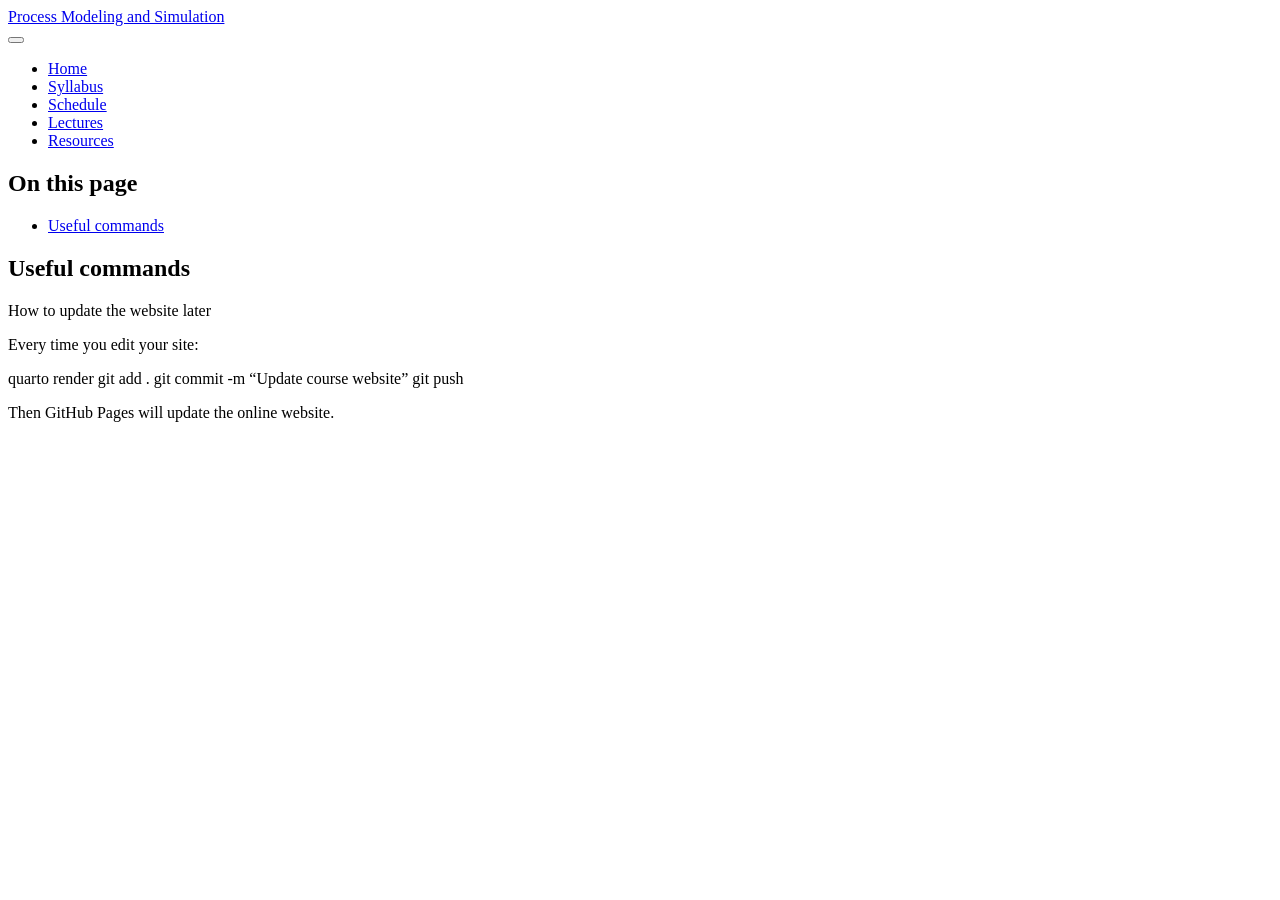
==== docs/commands-notes.html @ 620fe8c4 "Update course website" ====
<!DOCTYPE html>
<html xmlns="http://www.w3.org/1999/xhtml" lang="en" xml:lang="en"><head>

<meta charset="utf-8">
<meta name="generator" content="quarto-1.9.38">

<meta name="viewport" content="width=device-width, initial-scale=1.0, user-scalable=yes">


<title>commands-notes – Process Modeling and Simulation</title>
<style>
/* Default styles provided by pandoc.
** See https://pandoc.org/MANUAL.html#variables-for-html for config info.
*/
code{white-space: pre-wrap;}
span.smallcaps{font-variant: small-caps;}
div.columns{display: flex; gap: min(4vw, 1.5em);}
div.column{flex: auto; overflow-x: auto;}
div.hanging-indent{margin-left: 1.5em; text-indent: -1.5em;}
ul.task-list{list-style: none;}
ul.task-list li input[type="checkbox"] {
  width: 0.8em;
  margin: 0 0.8em 0.2em -1em; /* quarto-specific, see https://github.com/quarto-dev/quarto-cli/issues/4556 */ 
  vertical-align: middle;
}
</style>


<script src="site_libs/quarto-nav/quarto-nav.js"></script>
<script src="site_libs/quarto-nav/headroom.min.js"></script>
<script src="site_libs/clipboard/clipboard.min.js"></script>
<script src="site_libs/quarto-search/autocomplete.umd.js"></script>
<script src="site_libs/quarto-search/fuse.min.js"></script>
<script src="site_libs/quarto-search/quarto-search.js"></script>
<meta name="quarto:offset" content="./">
<script src="site_libs/quarto-html/quarto.js" type="module"></script>
<script src="site_libs/quarto-html/tabsets/tabsets.js" type="module"></script>
<script src="site_libs/quarto-html/popper.min.js"></script>
<script src="site_libs/quarto-html/tippy.umd.min.js"></script>
<script src="site_libs/quarto-html/anchor.min.js"></script>
<link href="site_libs/quarto-html/tippy.css" rel="stylesheet">
<link href="site_libs/quarto-html/quarto-syntax-highlighting-15634bcf2e68342d4ad2dfa704d543f6.css" rel="stylesheet" id="quarto-text-highlighting-styles">
<script src="site_libs/bootstrap/bootstrap.min.js"></script>
<link href="site_libs/bootstrap/bootstrap-icons.css" rel="stylesheet">
<link href="site_libs/bootstrap/bootstrap-f6192f952b710caf306f09b1c26b01a8.min.css" rel="stylesheet" append-hash="true" id="quarto-bootstrap" data-mode="light">
<script id="quarto-search-options" type="application/json">{
  "location": "navbar",
  "copy-button": false,
  "collapse-after": 3,
  "panel-placement": "end",
  "type": "overlay",
  "limit": 50,
  "keyboard-shortcut": [
    "f",
    "/",
    "s"
  ],
  "show-item-context": false,
  "language": {
    "search-no-results-text": "No results",
    "search-matching-documents-text": "matching documents",
    "search-copy-link-title": "Copy link to search",
    "search-hide-matches-text": "Hide additional matches",
    "search-more-match-text": "more match in this document",
    "search-more-matches-text": "more matches in this document",
    "search-clear-button-title": "Clear",
    "search-text-placeholder": "",
    "search-detached-cancel-button-title": "Cancel",
    "search-submit-button-title": "Submit",
    "search-label": "Search"
  }
}</script>


</head>

<body class="nav-fixed quarto-light">

<div id="quarto-search-results"></div>
  <header id="quarto-header" class="headroom fixed-top">
    <nav class="navbar navbar-expand-lg " data-bs-theme="dark">
      <div class="navbar-container container-fluid">
      <div class="navbar-brand-container mx-auto">
    <a class="navbar-brand" href="./index.html">
    <span class="navbar-title">Process Modeling and Simulation</span>
    </a>
  </div>
            <div id="quarto-search" class="" title="Search"></div>
          <button class="navbar-toggler" type="button" data-bs-toggle="collapse" data-bs-target="#navbarCollapse" aria-controls="navbarCollapse" role="menu" aria-expanded="false" aria-label="Toggle navigation" onclick="if (window.quartoToggleHeadroom) { window.quartoToggleHeadroom(); }">
  <span class="navbar-toggler-icon"></span>
</button>
          <div class="collapse navbar-collapse" id="navbarCollapse">
            <ul class="navbar-nav navbar-nav-scroll me-auto">
  <li class="nav-item">
    <a class="nav-link" href="./index.html"> 
<span class="menu-text">Home</span></a>
  </li>  
  <li class="nav-item">
    <a class="nav-link" href="./syllabus.html"> 
<span class="menu-text">Syllabus</span></a>
  </li>  
  <li class="nav-item">
    <a class="nav-link" href="./schedule.html"> 
<span class="menu-text">Schedule</span></a>
  </li>  
  <li class="nav-item">
    <a class="nav-link" href="./lectures.html"> 
<span class="menu-text">Lectures</span></a>
  </li>  
  <li class="nav-item">
    <a class="nav-link" href="./resources.html"> 
<span class="menu-text">Resources</span></a>
  </li>  
</ul>
          </div> <!-- /navcollapse -->
            <div class="quarto-navbar-tools">
</div>
      </div> <!-- /container-fluid -->
    </nav>
</header>
<!-- content -->
<div id="quarto-content" class="quarto-container page-columns page-rows-contents page-layout-full page-navbar">
<!-- sidebar -->
<!-- margin-sidebar -->
    <div id="quarto-margin-sidebar" class="sidebar margin-sidebar">
        <nav id="TOC" role="doc-toc" class="toc-active">
    <h2 id="toc-title">On this page</h2>
   
  <ul>
  <li><a href="#useful-commands" id="toc-useful-commands" class="nav-link active" data-scroll-target="#useful-commands">Useful commands</a></li>
  </ul>
</nav>
    </div>
<!-- main -->
<main class="content column-page-left" id="quarto-document-content"><header id="title-block-header" class="quarto-title-block"></header>




<section id="useful-commands" class="level1">
<h1>Useful commands</h1>
<p>How to update the website later</p>
<p>Every time you edit your site:</p>
<p>quarto render git add . git commit -m “Update course website” git push</p>
<p>Then GitHub Pages will update the online website.</p>


</section>

</main> <!-- /main -->
<script id="quarto-html-after-body" type="application/javascript">
  window.document.addEventListener("DOMContentLoaded", function (event) {
    const icon = "";
    const anchorJS = new window.AnchorJS();
    anchorJS.options = {
      placement: 'right',
      icon: icon
    };
    anchorJS.add('.anchored');
    const isCodeAnnotation = (el) => {
      for (const clz of el.classList) {
        if (clz.startsWith('code-annotation-')) {                     
          return true;
        }
      }
      return false;
    }
    const onCopySuccess = function(e) {
      // button target
      const button = e.trigger;
      // don't keep focus
      button.blur();
      // flash "checked"
      button.classList.add('code-copy-button-checked');
      var currentTitle = button.getAttribute("title");
      button.setAttribute("title", "Copied!");
      let tooltip;
      if (window.bootstrap) {
        button.setAttribute("data-bs-toggle", "tooltip");
        button.setAttribute("data-bs-placement", "left");
        button.setAttribute("data-bs-title", "Copied!");
        tooltip = new bootstrap.Tooltip(button, 
          { trigger: "manual", 
            customClass: "code-copy-button-tooltip",
            offset: [0, -8]});
        tooltip.show();    
      }
      setTimeout(function() {
        if (tooltip) {
          tooltip.hide();
          button.removeAttribute("data-bs-title");
          button.removeAttribute("data-bs-toggle");
          button.removeAttribute("data-bs-placement");
        }
        button.setAttribute("title", currentTitle);
        button.classList.remove('code-copy-button-checked');
      }, 1000);
      // clear code selection
      e.clearSelection();
    }
    const getTextToCopy = function(trigger) {
      const outerScaffold = trigger.parentElement.cloneNode(true);
      const codeEl = outerScaffold.querySelector('code');
      for (const childEl of codeEl.children) {
        if (isCodeAnnotation(childEl)) {
          childEl.remove();
        }
      }
      return codeEl.innerText;
    }
    const clipboard = new window.ClipboardJS('.code-copy-button:not([data-in-quarto-modal])', {
      text: getTextToCopy
    });
    clipboard.on('success', onCopySuccess);
    if (window.document.getElementById('quarto-embedded-source-code-modal')) {
      const clipboardModal = new window.ClipboardJS('.code-copy-button[data-in-quarto-modal]', {
        text: getTextToCopy,
        container: window.document.getElementById('quarto-embedded-source-code-modal')
      });
      clipboardModal.on('success', onCopySuccess);
    }
      var localhostRegex = new RegExp(/^(?:http|https):\/\/localhost\:?[0-9]*\//);
      var mailtoRegex = new RegExp(/^mailto:/);
        var filterRegex = new RegExp('/' + window.location.host + '/');
      var isInternal = (href) => {
          return filterRegex.test(href) || localhostRegex.test(href) || mailtoRegex.test(href);
      }
      // Inspect non-navigation links and adorn them if external
     var links = window.document.querySelectorAll('a[href]:not(.nav-link):not(.navbar-brand):not(.toc-action):not(.sidebar-link):not(.sidebar-item-toggle):not(.pagination-link):not(.no-external):not([aria-hidden]):not(.dropdown-item):not(.quarto-navigation-tool):not(.about-link)');
      for (var i=0; i<links.length; i++) {
        const link = links[i];
        if (!isInternal(link.href)) {
          // undo the damage that might have been done by quarto-nav.js in the case of
          // links that we want to consider external
          if (link.dataset.originalHref !== undefined) {
            link.href = link.dataset.originalHref;
          }
        }
      }
    function tippyHover(el, contentFn, onTriggerFn, onUntriggerFn) {
      const config = {
        allowHTML: true,
        maxWidth: 500,
        delay: 100,
        arrow: false,
        appendTo: function(el) {
            return el.parentElement;
        },
        interactive: true,
        interactiveBorder: 10,
        theme: 'quarto',
        placement: 'bottom-start',
      };
      if (contentFn) {
        config.content = contentFn;
      }
      if (onTriggerFn) {
        config.onTrigger = onTriggerFn;
      }
      if (onUntriggerFn) {
        config.onUntrigger = onUntriggerFn;
      }
      window.tippy(el, config); 
    }
    const noterefs = window.document.querySelectorAll('a[role="doc-noteref"]');
    for (var i=0; i<noterefs.length; i++) {
      const ref = noterefs[i];
      tippyHover(ref, function() {
        // use id or data attribute instead here
        let href = ref.getAttribute('data-footnote-href') || ref.getAttribute('href');
        try { href = new URL(href).hash; } catch {}
        const id = href.replace(/^#\/?/, "");
        const note = window.document.getElementById(id);
        if (note) {
          return note.innerHTML;
        } else {
          return "";
        }
      });
    }
    const xrefs = window.document.querySelectorAll('a.quarto-xref');
    const processXRef = (id, note) => {
      // Strip column container classes
      const stripColumnClz = (el) => {
        el.classList.remove("page-full", "page-columns");
        if (el.children) {
          for (const child of el.children) {
            stripColumnClz(child);
          }
        }
      }
      stripColumnClz(note)
      if (id === null || id.startsWith('sec-')) {
        // Special case sections, only their first couple elements
        const container = document.createElement("div");
        if (note.children && note.children.length > 2) {
          container.appendChild(note.children[0].cloneNode(true));
          for (let i = 1; i < note.children.length; i++) {
            const child = note.children[i];
            if (child.tagName === "P" && child.innerText === "") {
              continue;
            } else {
              container.appendChild(child.cloneNode(true));
              break;
            }
          }
          if (window.Quarto?.typesetMath) {
            window.Quarto.typesetMath(container);
          }
          return container.innerHTML
        } else {
          if (window.Quarto?.typesetMath) {
            window.Quarto.typesetMath(note);
          }
          return note.innerHTML;
        }
      } else {
        // Remove any anchor links if they are present
        const anchorLink = note.querySelector('a.anchorjs-link');
        if (anchorLink) {
          anchorLink.remove();
        }
        if (window.Quarto?.typesetMath) {
          window.Quarto.typesetMath(note);
        }
        if (note.classList.contains("callout")) {
          return note.outerHTML;
        } else {
          return note.innerHTML;
        }
      }
    }
    for (var i=0; i<xrefs.length; i++) {
      const xref = xrefs[i];
      tippyHover(xref, undefined, function(instance) {
        instance.disable();
        let url = xref.getAttribute('href');
        let hash = undefined; 
        if (url.startsWith('#')) {
          hash = url;
        } else {
          try { hash = new URL(url).hash; } catch {}
        }
        if (hash) {
          const id = hash.replace(/^#\/?/, "");
          const note = window.document.getElementById(id);
          if (note !== null) {
            try {
              const html = processXRef(id, note.cloneNode(true));
              instance.setContent(html);
            } finally {
              instance.enable();
              instance.show();
            }
          } else {
            // See if we can fetch this
            fetch(url.split('#')[0])
            .then(res => res.text())
            .then(html => {
              const parser = new DOMParser();
              const htmlDoc = parser.parseFromString(html, "text/html");
              const note = htmlDoc.getElementById(id);
              if (note !== null) {
                const html = processXRef(id, note);
                instance.setContent(html);
              } 
            }).finally(() => {
              instance.enable();
              instance.show();
            });
          }
        } else {
          // See if we can fetch a full url (with no hash to target)
          // This is a special case and we should probably do some content thinning / targeting
          fetch(url)
          .then(res => res.text())
          .then(html => {
            const parser = new DOMParser();
            const htmlDoc = parser.parseFromString(html, "text/html");
            const note = htmlDoc.querySelector('main.content');
            if (note !== null) {
              // This should only happen for chapter cross references
              // (since there is no id in the URL)
              // remove the first header
              if (note.children.length > 0 && note.children[0].tagName === "HEADER") {
                note.children[0].remove();
              }
              const html = processXRef(null, note);
              instance.setContent(html);
            } 
          }).finally(() => {
            instance.enable();
            instance.show();
          });
        }
      }, function(instance) {
      });
    }
        let selectedAnnoteEl;
        const selectorForAnnotation = ( cell, annotation) => {
          let cellAttr = 'data-code-cell="' + cell + '"';
          let lineAttr = 'data-code-annotation="' +  annotation + '"';
          const selector = 'span[' + cellAttr + '][' + lineAttr + ']';
          return selector;
        }
        const selectCodeLines = (annoteEl) => {
          const doc = window.document;
          const targetCell = annoteEl.getAttribute("data-target-cell");
          const targetAnnotation = annoteEl.getAttribute("data-target-annotation");
          const annoteSpan = window.document.querySelector(selectorForAnnotation(targetCell, targetAnnotation));
          const lines = annoteSpan.getAttribute("data-code-lines").split(",");
          const lineIds = lines.map((line) => {
            return targetCell + "-" + line;
          })
          let top = null;
          let height = null;
          let parent = null;
          if (lineIds.length > 0) {
              //compute the position of the single el (top and bottom and make a div)
              const el = window.document.getElementById(lineIds[0]);
              top = el.offsetTop;
              height = el.offsetHeight;
              parent = el.parentElement.parentElement;
            if (lineIds.length > 1) {
              const lastEl = window.document.getElementById(lineIds[lineIds.length - 1]);
              const bottom = lastEl.offsetTop + lastEl.offsetHeight;
              height = bottom - top;
            }
            if (top !== null && height !== null && parent !== null) {
              // cook up a div (if necessary) and position it 
              let div = window.document.getElementById("code-annotation-line-highlight");
              if (div === null) {
                div = window.document.createElement("div");
                div.setAttribute("id", "code-annotation-line-highlight");
                div.style.position = 'absolute';
                parent.appendChild(div);
              }
              div.style.top = top - 2 + "px";
              div.style.height = height + 4 + "px";
              div.style.left = 0;
              let gutterDiv = window.document.getElementById("code-annotation-line-highlight-gutter");
              if (gutterDiv === null) {
                gutterDiv = window.document.createElement("div");
                gutterDiv.setAttribute("id", "code-annotation-line-highlight-gutter");
                gutterDiv.style.position = 'absolute';
                const codeCell = window.document.getElementById(targetCell);
                const gutter = codeCell.querySelector('.code-annotation-gutter');
                gutter.appendChild(gutterDiv);
              }
              gutterDiv.style.top = top - 2 + "px";
              gutterDiv.style.height = height + 4 + "px";
            }
            selectedAnnoteEl = annoteEl;
          }
        };
        const unselectCodeLines = () => {
          const elementsIds = ["code-annotation-line-highlight", "code-annotation-line-highlight-gutter"];
          elementsIds.forEach((elId) => {
            const div = window.document.getElementById(elId);
            if (div) {
              div.remove();
            }
          });
          selectedAnnoteEl = undefined;
        };
          // Handle positioning of the toggle
      window.addEventListener(
        "resize",
        throttle(() => {
          elRect = undefined;
          if (selectedAnnoteEl) {
            selectCodeLines(selectedAnnoteEl);
          }
        }, 10)
      );
      function throttle(fn, ms) {
      let throttle = false;
      let timer;
        return (...args) => {
          if(!throttle) { // first call gets through
              fn.apply(this, args);
              throttle = true;
          } else { // all the others get throttled
              if(timer) clearTimeout(timer); // cancel #2
              timer = setTimeout(() => {
                fn.apply(this, args);
                timer = throttle = false;
              }, ms);
          }
        };
      }
        // Attach click handler to the DT
        const annoteDls = window.document.querySelectorAll('dt[data-target-cell]');
        for (const annoteDlNode of annoteDls) {
          annoteDlNode.addEventListener('click', (event) => {
            const clickedEl = event.target;
            if (clickedEl !== selectedAnnoteEl) {
              unselectCodeLines();
              const activeEl = window.document.querySelector('dt[data-target-cell].code-annotation-active');
              if (activeEl) {
                activeEl.classList.remove('code-annotation-active');
              }
              selectCodeLines(clickedEl);
              clickedEl.classList.add('code-annotation-active');
            } else {
              // Unselect the line
              unselectCodeLines();
              clickedEl.classList.remove('code-annotation-active');
            }
          });
        }
    const findCites = (el) => {
      const parentEl = el.parentElement;
      if (parentEl) {
        const cites = parentEl.dataset.cites;
        if (cites) {
          return {
            el,
            cites: cites.split(' ')
          };
        } else {
          return findCites(el.parentElement)
        }
      } else {
        return undefined;
      }
    };
    var bibliorefs = window.document.querySelectorAll('a[role="doc-biblioref"]');
    for (var i=0; i<bibliorefs.length; i++) {
      const ref = bibliorefs[i];
      const citeInfo = findCites(ref);
      if (citeInfo) {
        tippyHover(citeInfo.el, function() {
          var popup = window.document.createElement('div');
          citeInfo.cites.forEach(function(cite) {
            var citeDiv = window.document.createElement('div');
            citeDiv.classList.add('hanging-indent');
            citeDiv.classList.add('csl-entry');
            var biblioDiv = window.document.getElementById('ref-' + cite);
            if (biblioDiv) {
              citeDiv.innerHTML = biblioDiv.innerHTML;
            }
            popup.appendChild(citeDiv);
          });
          return popup.innerHTML;
        });
      }
    }
  });
  </script>
</div> <!-- /content -->




</body></html>
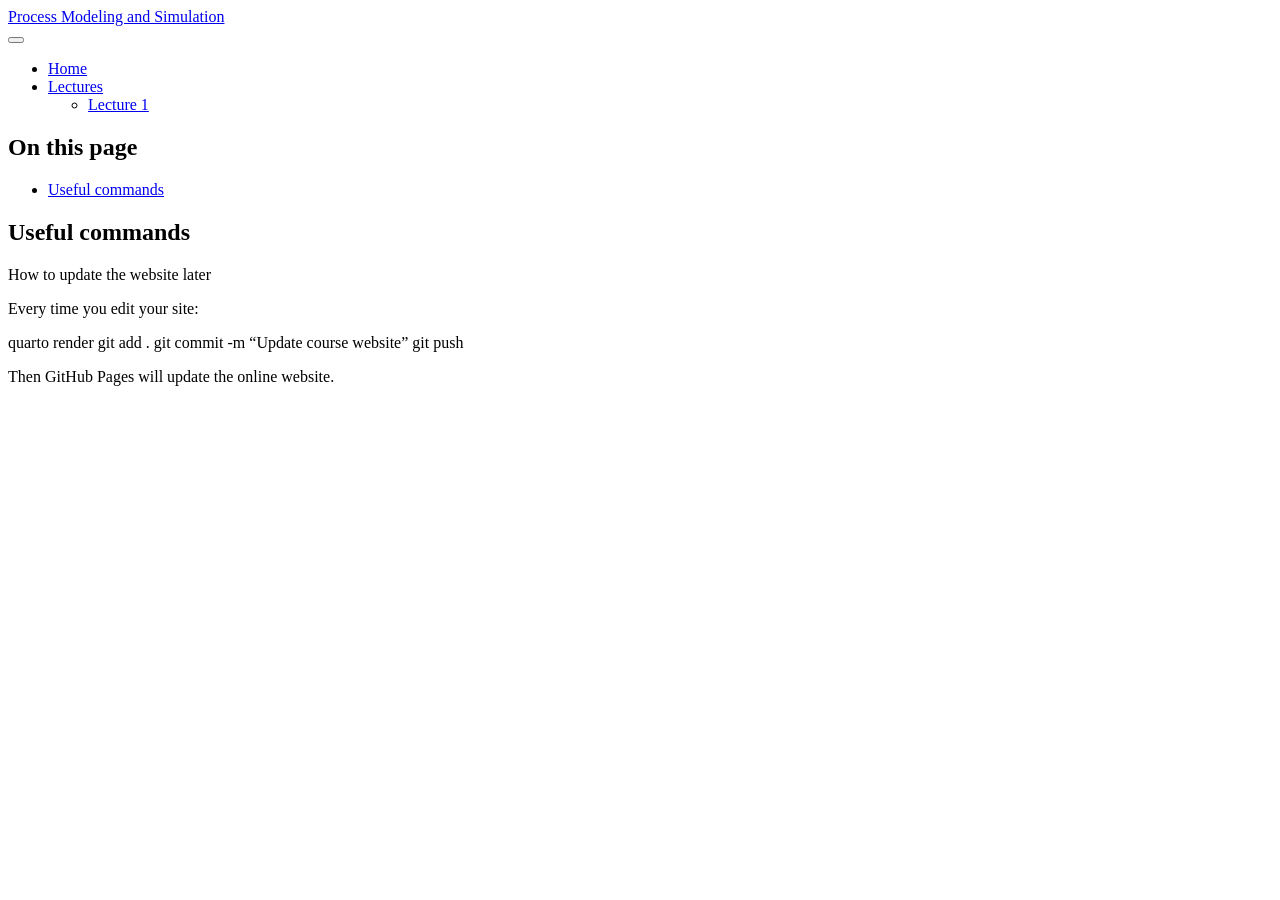
==== commit daf10e25: "update files" ====
--- a/docs/commands-notes.html
+++ b/docs/commands-notes.html
@@ -95,22 +95,17 @@
     <a class="nav-link" href="./index.html"> 
 <span class="menu-text">Home</span></a>
   </li>  
-  <li class="nav-item">
-    <a class="nav-link" href="./syllabus.html"> 
-<span class="menu-text">Syllabus</span></a>
+  <li class="nav-item dropdown ">
+    <a class="nav-link dropdown-toggle" href="#" id="nav-menu-lectures" role="link" data-bs-toggle="dropdown" aria-expanded="false">
+ <span class="menu-text">Lectures</span>
+    </a>
+    <ul class="dropdown-menu" aria-labelledby="nav-menu-lectures">    
+        <li>
+    <a class="dropdown-item" href="./lectures/lecture-1/lecture-1.html">
+ <span class="dropdown-text">Lecture 1</span></a>
   </li>  
-  <li class="nav-item">
-    <a class="nav-link" href="./schedule.html"> 
-<span class="menu-text">Schedule</span></a>
-  </li>  
-  <li class="nav-item">
-    <a class="nav-link" href="./lectures.html"> 
-<span class="menu-text">Lectures</span></a>
-  </li>  
-  <li class="nav-item">
-    <a class="nav-link" href="./resources.html"> 
-<span class="menu-text">Resources</span></a>
-  </li>  
+    </ul>
+  </li>
 </ul>
           </div> <!-- /navcollapse -->
             <div class="quarto-navbar-tools">
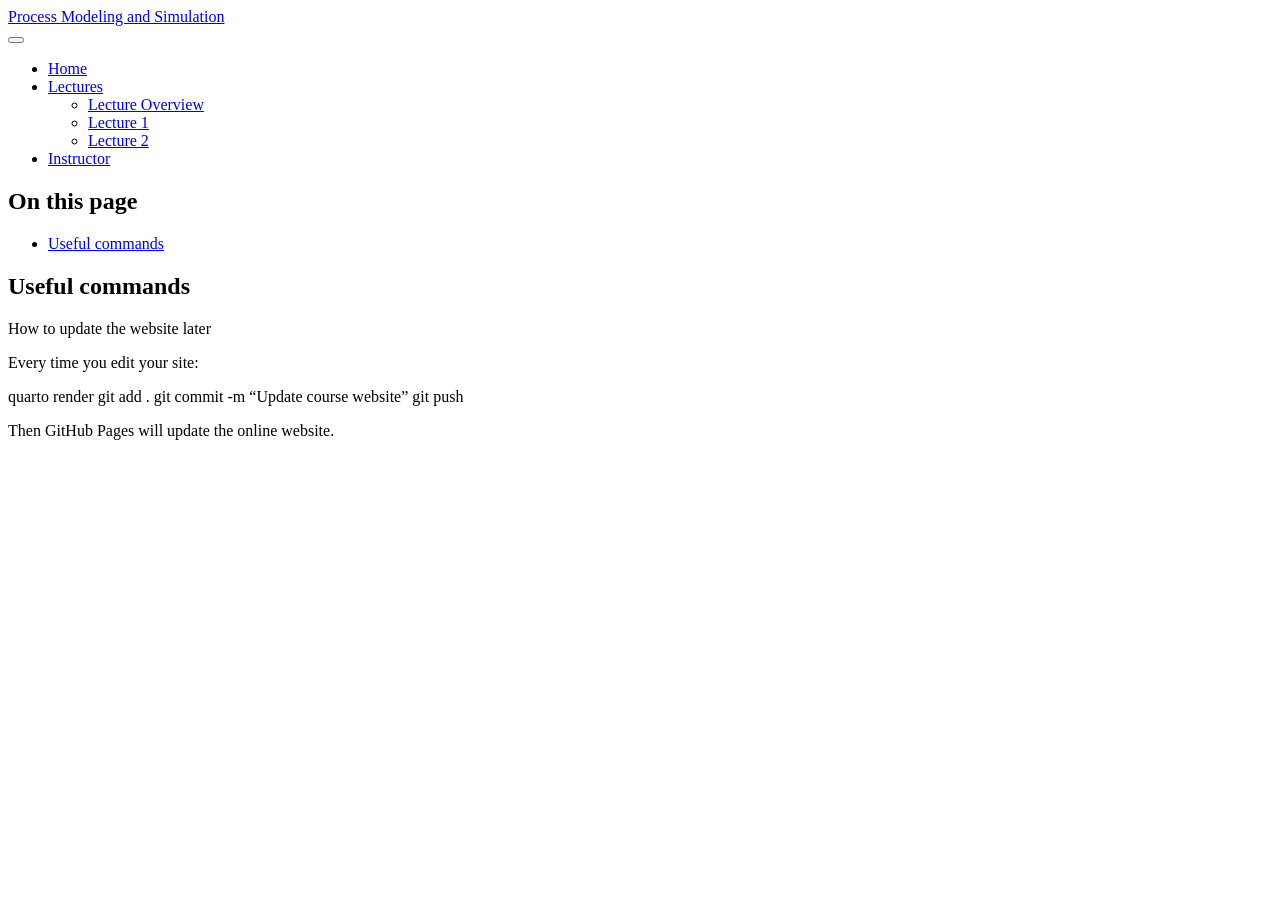
==== commit 3a4e7dcb: "update files" ====
--- a/docs/commands-notes.html
+++ b/docs/commands-notes.html
@@ -101,11 +101,23 @@
     </a>
     <ul class="dropdown-menu" aria-labelledby="nav-menu-lectures">    
         <li>
+    <a class="dropdown-item" href="./lectures/lectures.html">
+ <span class="dropdown-text">Lecture Overview</span></a>
+  </li>  
+        <li>
     <a class="dropdown-item" href="./lectures/lecture-1/lecture-1.html">
  <span class="dropdown-text">Lecture 1</span></a>
   </li>  
+        <li>
+    <a class="dropdown-item" href="./lectures/lecture-2/lecture-2.html">
+ <span class="dropdown-text">Lecture 2</span></a>
+  </li>  
     </ul>
   </li>
+  <li class="nav-item">
+    <a class="nav-link" href="./instructor.html"> 
+<span class="menu-text">Instructor</span></a>
+  </li>  
 </ul>
           </div> <!-- /navcollapse -->
             <div class="quarto-navbar-tools">
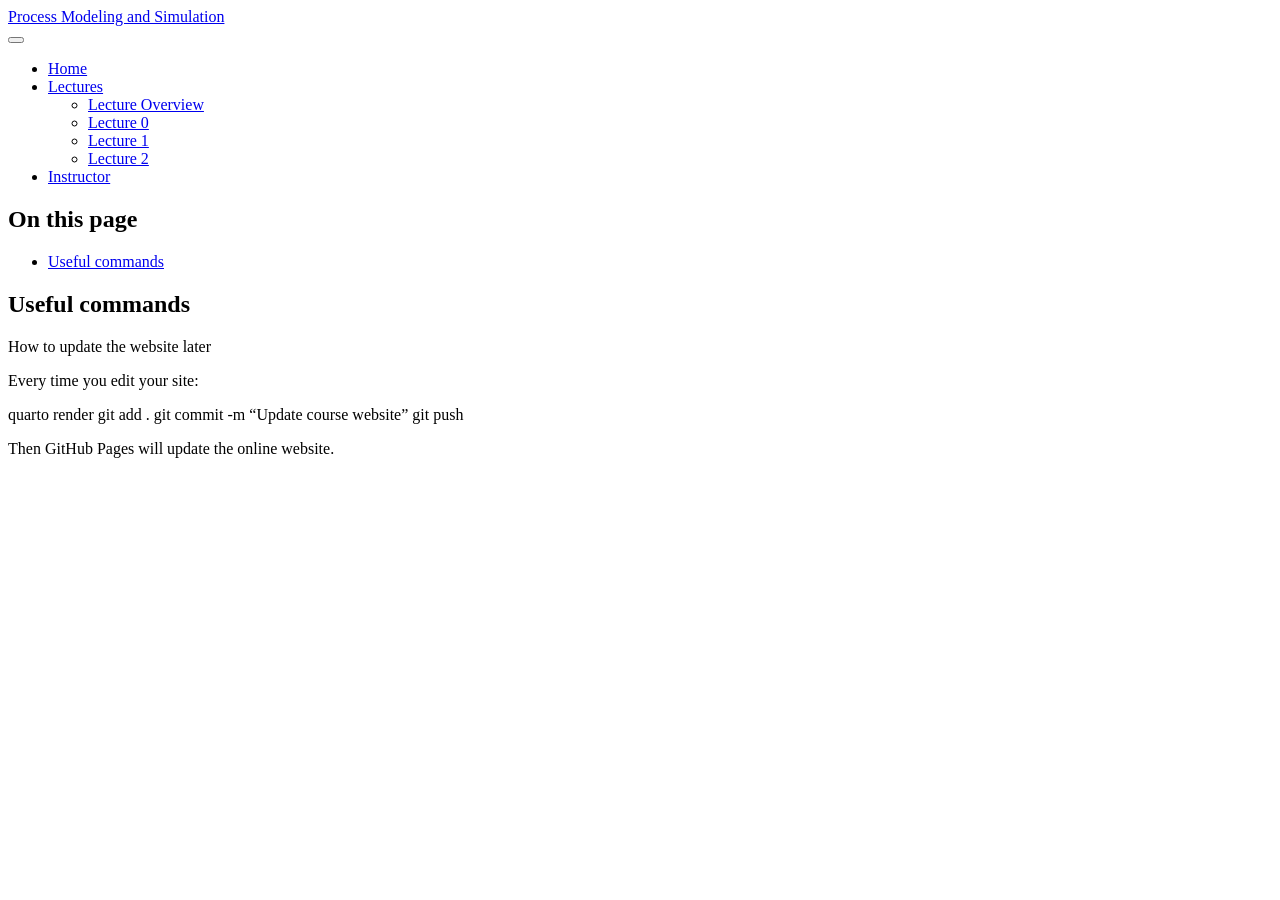
==== commit c15cfa22: "update files" ====
--- a/docs/commands-notes.html
+++ b/docs/commands-notes.html
@@ -105,6 +105,10 @@
  <span class="dropdown-text">Lecture Overview</span></a>
   </li>  
         <li>
+    <a class="dropdown-item" href="./lectures/lecture-0/lecture-0.html">
+ <span class="dropdown-text">Lecture 0</span></a>
+  </li>  
+        <li>
     <a class="dropdown-item" href="./lectures/lecture-1/lecture-1.html">
  <span class="dropdown-text">Lecture 1</span></a>
   </li>  
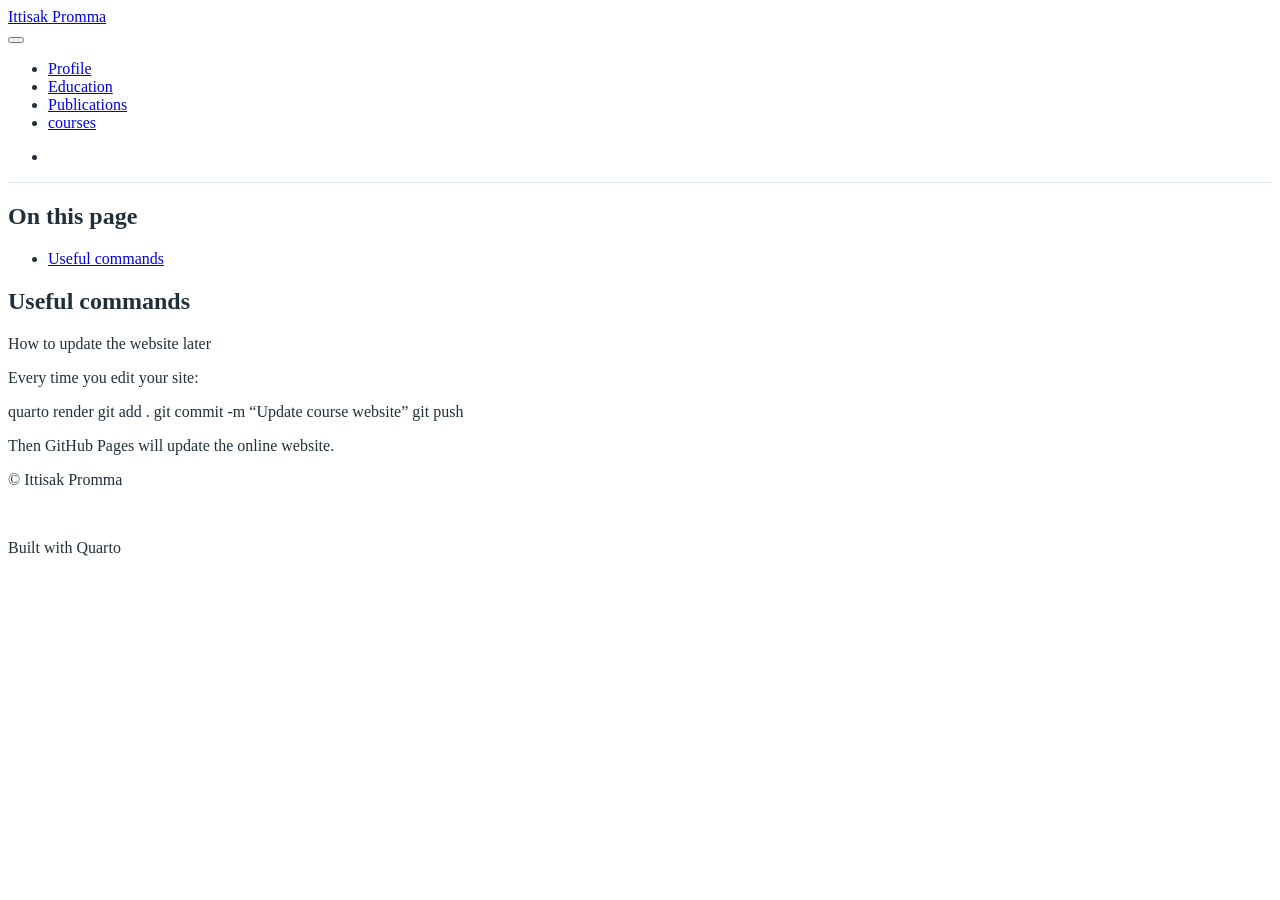
==== commit 2adb00de: "Update coureses bar" ====
--- a/docs/commands-notes.html
+++ b/docs/commands-notes.html
@@ -7,7 +7,7 @@
 <meta name="viewport" content="width=device-width, initial-scale=1.0, user-scalable=yes">
 
 
-<title>commands-notes – Process Modeling and Simulation</title>
+<title>commands-notes – Ittisak Promma</title>
 <style>
 /* Default styles provided by pandoc.
 ** See https://pandoc.org/MANUAL.html#variables-for-html for config info.
@@ -70,8 +70,10 @@
     "search-label": "Search"
   }
 }</script>
-
-
+<style>html{ scroll-behavior: smooth; }</style>
+
+
+<link rel="stylesheet" href="styles.css">
 </head>
 
 <body class="nav-fixed quarto-light">
@@ -82,7 +84,7 @@
       <div class="navbar-container container-fluid">
       <div class="navbar-brand-container mx-auto">
     <a class="navbar-brand" href="./index.html">
-    <span class="navbar-title">Process Modeling and Simulation</span>
+    <span class="navbar-title">Ittisak Promma</span>
     </a>
   </div>
             <div id="quarto-search" class="" title="Search"></div>
@@ -93,34 +95,26 @@
             <ul class="navbar-nav navbar-nav-scroll me-auto">
   <li class="nav-item">
     <a class="nav-link" href="./index.html"> 
-<span class="menu-text">Home</span></a>
+<span class="menu-text">Profile</span></a>
   </li>  
-  <li class="nav-item dropdown ">
-    <a class="nav-link dropdown-toggle" href="#" id="nav-menu-lectures" role="link" data-bs-toggle="dropdown" aria-expanded="false">
- <span class="menu-text">Lectures</span>
-    </a>
-    <ul class="dropdown-menu" aria-labelledby="nav-menu-lectures">    
-        <li>
-    <a class="dropdown-item" href="./lectures/lectures.html">
- <span class="dropdown-text">Lecture Overview</span></a>
+  <li class="nav-item">
+    <a class="nav-link" href="./education.html"> 
+<span class="menu-text">Education</span></a>
   </li>  
-        <li>
-    <a class="dropdown-item" href="./lectures/lecture-0/lecture-0.html">
- <span class="dropdown-text">Lecture 0</span></a>
+  <li class="nav-item">
+    <a class="nav-link" href="./publications.html"> 
+<span class="menu-text">Publications</span></a>
   </li>  
-        <li>
-    <a class="dropdown-item" href="./lectures/lecture-1/lecture-1.html">
- <span class="dropdown-text">Lecture 1</span></a>
+  <li class="nav-item">
+    <a class="nav-link" href="./courses.html"> 
+<span class="menu-text">courses</span></a>
   </li>  
-        <li>
-    <a class="dropdown-item" href="./lectures/lecture-2/lecture-2.html">
- <span class="dropdown-text">Lecture 2</span></a>
-  </li>  
-    </ul>
-  </li>
-  <li class="nav-item">
-    <a class="nav-link" href="./instructor.html"> 
-<span class="menu-text">Instructor</span></a>
+</ul>
+            <ul class="navbar-nav navbar-nav-scroll ms-auto">
+  <li class="nav-item compact">
+    <a class="nav-link" href="mailto:itpromma@outlook.com"> <i class="bi bi-envelope" role="img">
+</i> 
+<span class="menu-text"></span></a>
   </li>  
 </ul>
           </div> <!-- /navcollapse -->
@@ -560,8 +554,22 @@
   });
   </script>
 </div> <!-- /content -->
-
-
-
-
+<footer class="footer">
+  <div class="nav-footer">
+    <div class="nav-footer-left">
+<p>© Ittisak Promma</p>
+</div>   
+    <div class="nav-footer-center">
+      &nbsp;
+    </div>
+    <div class="nav-footer-right">
+<p>Built with Quarto</p>
+</div>
+  </div>
+</footer>
+
+
+
+
+<script src="site_libs/quarto-html/zenscroll-min.js"></script>
 </body></html>
--- a/docs/styles.css
+++ b/docs/styles.css
@@ -0,0 +1,165 @@
+/* Custom profile-oriented style for Ittisak Promma's website */
+
+:root {
+  --profile-navy: #123047;
+  --profile-blue: #2f6f9f;
+  --profile-ice: #f4f8fb;
+  --profile-line: #d9e5ec;
+  --profile-text: #20303a;
+}
+
+body {
+  color: var(--profile-text);
+}
+
+.navbar {
+  border-bottom: 1px solid var(--profile-line);
+}
+
+.hero-grid {
+  display: grid;
+  grid-template-columns: minmax(0, 1.7fr) minmax(260px, 0.8fr);
+  gap: 2rem;
+  align-items: center;
+  padding: 2.5rem;
+  margin: 1rem 0 2rem 0;
+  border-radius: 28px;
+  background: linear-gradient(135deg, #f7fbfd 0%, #eaf3f8 100%);
+  border: 1px solid var(--profile-line);
+}
+
+.hero-copy h1 {
+  font-size: clamp(2.2rem, 5vw, 4.4rem);
+  line-height: 1;
+  margin-bottom: 0.75rem;
+  color: var(--profile-navy);
+}
+
+.hero-copy h3 {
+  color: var(--profile-blue);
+  font-weight: 500;
+  margin-bottom: 1.2rem;
+}
+
+.hero-copy p {
+  font-size: 1.08rem;
+  max-width: 780px;
+}
+
+.hero-actions {
+  display: flex;
+  flex-wrap: wrap;
+  gap: 0.7rem;
+  margin-top: 1.4rem;
+}
+
+.hero-card {
+  background: white;
+  border: 1px solid var(--profile-line);
+  border-radius: 24px;
+  padding: 1.25rem;
+  box-shadow: 0 18px 45px rgba(18, 48, 71, 0.08);
+  text-align: center;
+}
+
+.profile-photo,
+.profile-photo-small {
+  object-fit: cover;
+  object-position: center top;
+  border: 4px solid white;
+  box-shadow: 0 8px 24px rgba(18, 48, 71, 0.14);
+}
+
+.profile-photo {
+  width: 220px;
+  height: 220px;
+  border-radius: 26px;
+  margin-bottom: 1rem;
+}
+
+.profile-photo-small {
+  width: 150px;
+  height: 150px;
+  border-radius: 24px;
+}
+
+.card-grid,
+.topic-grid {
+  display: grid;
+  grid-template-columns: repeat(auto-fit, minmax(240px, 1fr));
+  gap: 1rem;
+  margin: 1.2rem 0 2rem 0;
+}
+
+.info-card,
+.topic-card,
+.course-banner {
+  background: white;
+  border: 1px solid var(--profile-line);
+  border-radius: 20px;
+  padding: 1.3rem;
+  box-shadow: 0 10px 26px rgba(18, 48, 71, 0.05);
+}
+
+.info-card h3,
+.topic-card h3,
+.course-banner h2 {
+  color: var(--profile-navy);
+  margin-top: 0;
+}
+
+.course-banner {
+  background: var(--profile-ice);
+  border-left: 6px solid var(--profile-blue);
+  margin: 1rem 0 2rem 0;
+}
+
+.profile-header {
+  display: flex;
+  gap: 1.5rem;
+  align-items: center;
+  flex-wrap: wrap;
+  padding: 1.5rem;
+  border-radius: 24px;
+  background: var(--profile-ice);
+  border: 1px solid var(--profile-line);
+  margin-bottom: 2rem;
+}
+
+.profile-header-text h2 {
+  margin-top: 0;
+  color: var(--profile-navy);
+}
+
+.btn-primary {
+  background-color: var(--profile-navy);
+  border-color: var(--profile-navy);
+}
+
+.btn-primary:hover {
+  background-color: var(--profile-blue);
+  border-color: var(--profile-blue);
+}
+
+.btn-secondary {
+  background-color: white;
+  color: var(--profile-navy);
+  border-color: var(--profile-line);
+}
+
+.btn-secondary:hover {
+  background-color: var(--profile-ice);
+  color: var(--profile-navy);
+  border-color: var(--profile-blue);
+}
+
+@media (max-width: 780px) {
+  .hero-grid {
+    grid-template-columns: 1fr;
+    padding: 1.3rem;
+  }
+
+  .hero-card {
+    text-align: left;
+  }
+}
